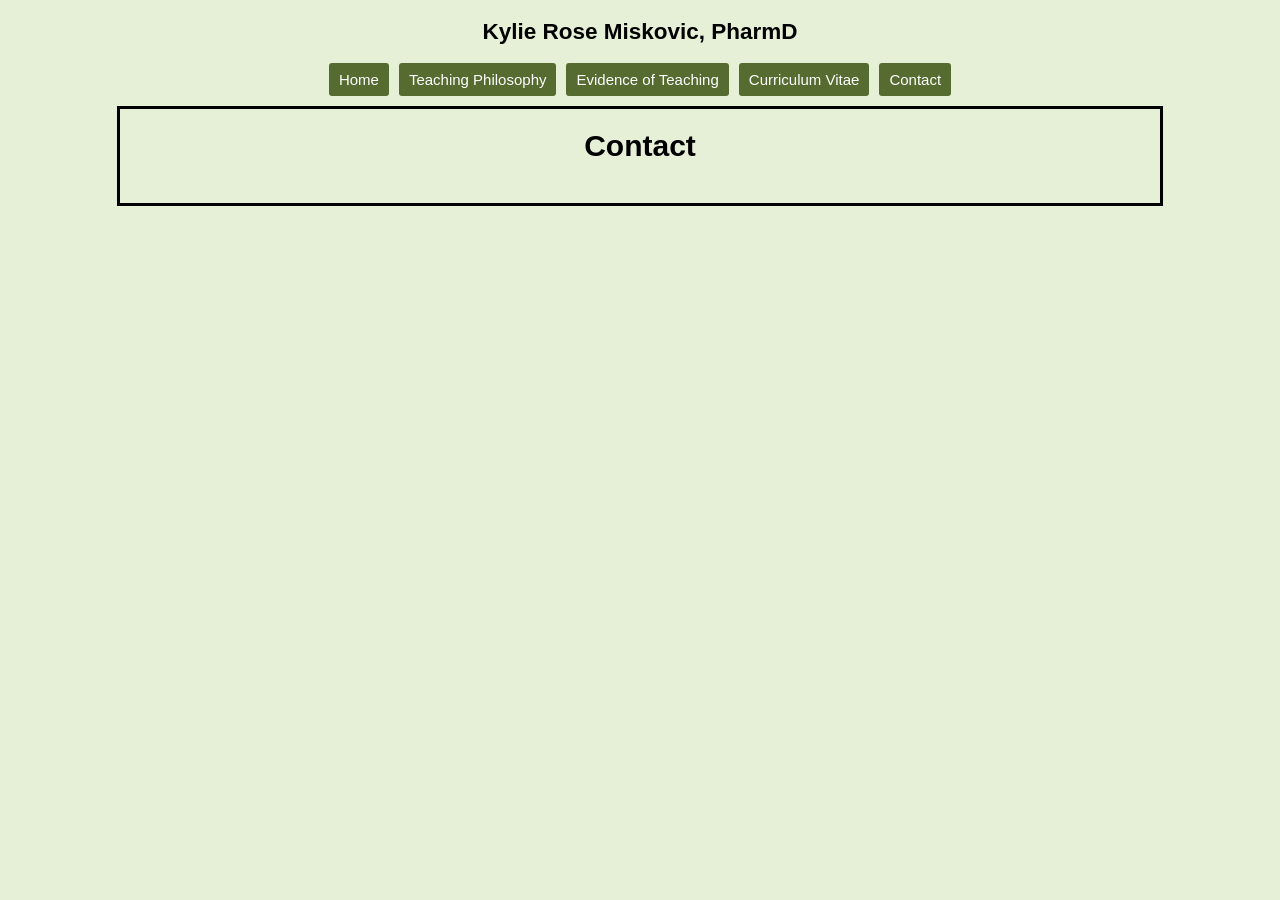
==== contact.html @ 60a4ebef "Day 2 updates - buttons work, color palate added, things can be next to each other now" ====
<!doctype html>
<html lang="en-US">
    <head>
        <meta charset="utf-8" />
        <meta name="viewport" content="width=device-widtch" />
        <title>Kylie's Contact</title>
        <link href="styles/style.css" rel="stylesheet" />
    </head>
    <body>
        <center>
            <!-- heading that stays the same between all sheets -->
            <h2>Kylie Rose Miskovic, PharmD</h2>
            <div class="navbar">
                <a class="button" href="index.html">Home </a>
                <a class="button" href="teaching-philosophy.html">Teaching Philosophy </a>
                <a class="button" href="evidence-of-teaching.html">Evidence of Teaching</a>
                <a class="button" href="curriculum-vitae.html">Curriculum Vitae </a>
                <a class="button" href="contact.html">Contact </a>
            </div> 
        <div class="content-wrapper">
            <center>
                <h1>Contact</h1>
            </center>
    </body>
</html>
---- styles/style.css ----
html {
  /* px means "pixels". The base font size is now 10 pixels high */
  font-size: 15px;
  font-family: "Roboto", sans-serif;
}

img {
  display: block;
  margin: 0 auto;
  max-width: 25%;
}

html {
  background-color: #e6f0d7;
}

h2 {
  
}

h1 {
  margin: 0;
  padding: 20px 0;
}

.content-wrapper {
  width: 1000px;
  margin: 10px auto;
  padding: 0 20px 20px 20px;
  border: 3px solid black;
}

.content-body--left{
  display: flex;
  flex-direction: row;
}

.content-body--left img {
  margin: 10px;
}

.navbar {
  display: flex;
  flex-direction: row;
  gap: 10px;
  justify-content: center;
}

.button {
  text-decoration: none;
  padding: 8px 10px;
  border-radius: 3px;
  color: white;
  background-color: #556b2f;
}
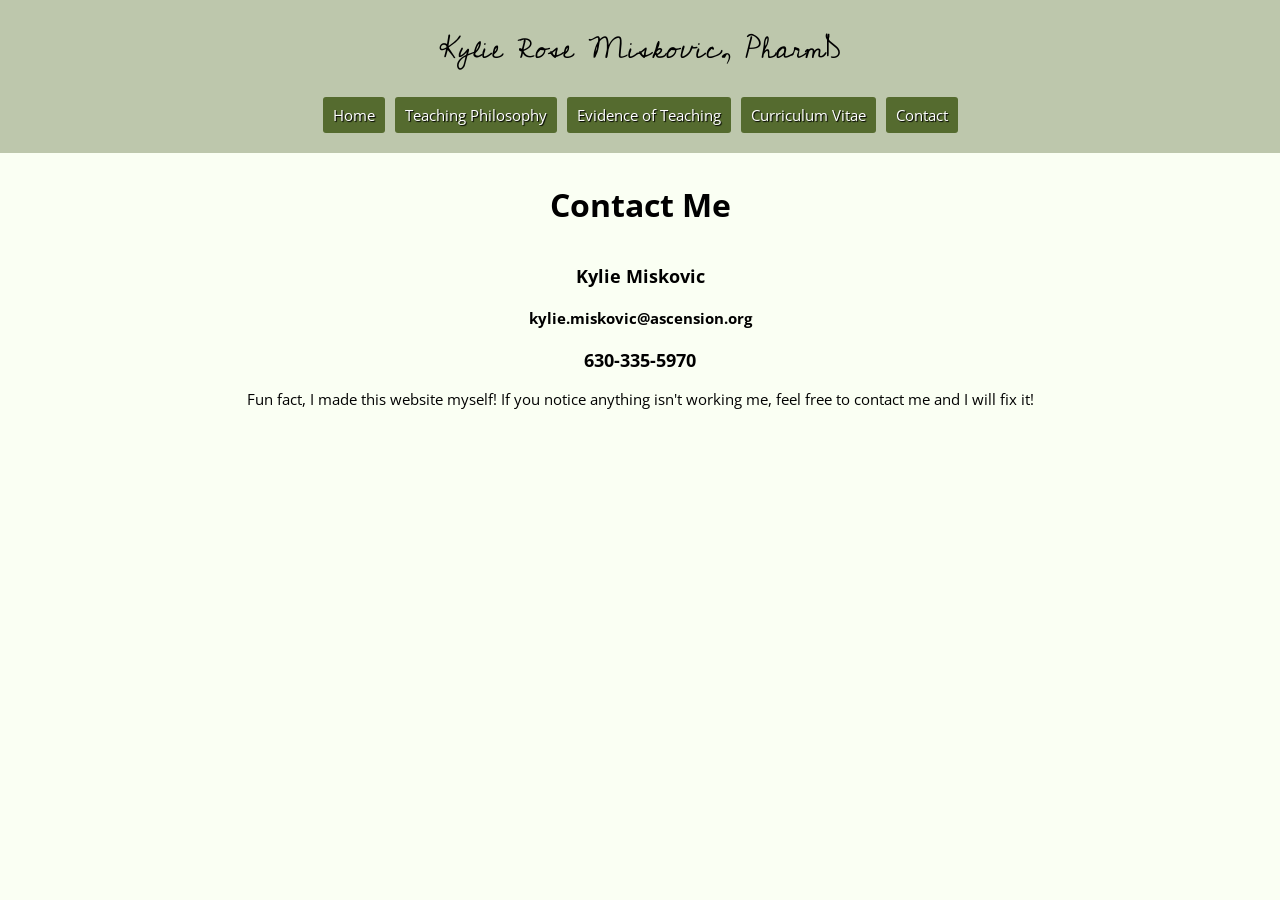
==== commit a0971c22: "Changed header again" ====
--- a/contact.html
+++ b/contact.html
@@ -6,20 +6,31 @@
         <title>Kylie's Contact</title>
         <link href="styles/style.css" rel="stylesheet" />
     </head>
-    <body>
-        <center>
+    <body class="body-margin">
             <!-- heading that stays the same between all sheets -->
-            <h2>Kylie Rose Miskovic, PharmD</h2>
-            <div class="navbar">
-                <a class="button" href="index.html">Home </a>
-                <a class="button" href="teaching-philosophy.html">Teaching Philosophy </a>
-                <a class="button" href="evidence-of-teaching.html">Evidence of Teaching</a>
-                <a class="button" href="curriculum-vitae.html">Curriculum Vitae </a>
-                <a class="button" href="contact.html">Contact </a>
-            </div> 
-        <div class="content-wrapper">
-            <center>
-                <h1>Contact</h1>
-            </center>
-    </body>
+            <header class="top-banner">
+                <h1>Kylie Rose Miskovic, PharmD</h1>
+                <nav class="navbar">
+                    <a class="button" href="index.html">Home </a>
+                    <a class="button" href="teaching-philosophy.html">Teaching Philosophy </a>
+                    <a class="button" href="evidence-of-teaching.html">Evidence of Teaching </a>
+                    <a class="button" href="curriculum-vitae.html">Curriculum Vitae </a>
+                    <a class="button" href="contact.html">Contact </a>
+                </nav>
+            </header>
+            <!-- unique content starts here -->
+        <main class="content-wrapper">
+            <header>
+                <h2>Contact Me</h2>
+            </header>
+            <section>
+                <center>
+                    <h3>Kylie Miskovic</h3>
+                    <h4>kylie.miskovic@ascension.org</h4>
+                    <h3>630-335-5970</h3>
+                    <p>Fun fact, I made this website myself! If you notice anything isn't working me, feel free to contact me and I will fix it!</p>
+                </center>
+            </section>
+        </main>
+        </body>
 </html>
--- a/styles/style.css
+++ b/styles/style.css
@@ -1,7 +1,11 @@
+@import url('https://fonts.googleapis.com/css2?family=Open+Sans:ital,wght@0,300..800;1,300..800&display=swap');
+@import url('https://fonts.googleapis.com/css2?family=Cedarville+Cursive&family=Open+Sans:ital,wght@0,300..800;1,300..800&display=swap');
+
 html {
   /* px means "pixels". The base font size is now 10 pixels high */
   font-size: 15px;
-  font-family: "Roboto", sans-serif;
+  font-family: "Open Sans", sans-serif;
+  background-color: #fafff3;
 }
 
 img {
@@ -10,24 +14,25 @@
   max-width: 25%;
 }
 
-html {
-  background-color: #e6f0d7;
+h1 {
+  font-weight: 400;
+  font-family: "Cedarville Cursive", "Open Sans", sans-serif;
+  font-size: 30px;
+  text-align: center;
 }
 
 h2 {
-  
-}
-
-h1 {
   margin: 0;
   padding: 20px 0;
+  font-size: 32px;
+  text-align: center;
 }
 
 .content-wrapper {
   width: 1000px;
   margin: 10px auto;
   padding: 0 20px 20px 20px;
-  border: 3px solid black;
+  /*border: 2px solid black;*/
 }
 
 .content-body--left{
@@ -36,7 +41,7 @@
 }
 
 .content-body--left img {
-  margin: 10px;
+  margin: 20px 50px;
 }
 
 .navbar {
@@ -52,5 +57,18 @@
   border-radius: 3px;
   color: white;
   background-color: #556b2f;
+  text-shadow: 1px 1px 1px black;
 }
 
+.button:hover {
+  background-color: #556b2fe4;
+}
+
+.top-banner {
+  background-color: #bdc7ac;
+  padding: 1px 20px 20px 20px;
+}
+
+.body-margin {
+  margin: 0;
+}
